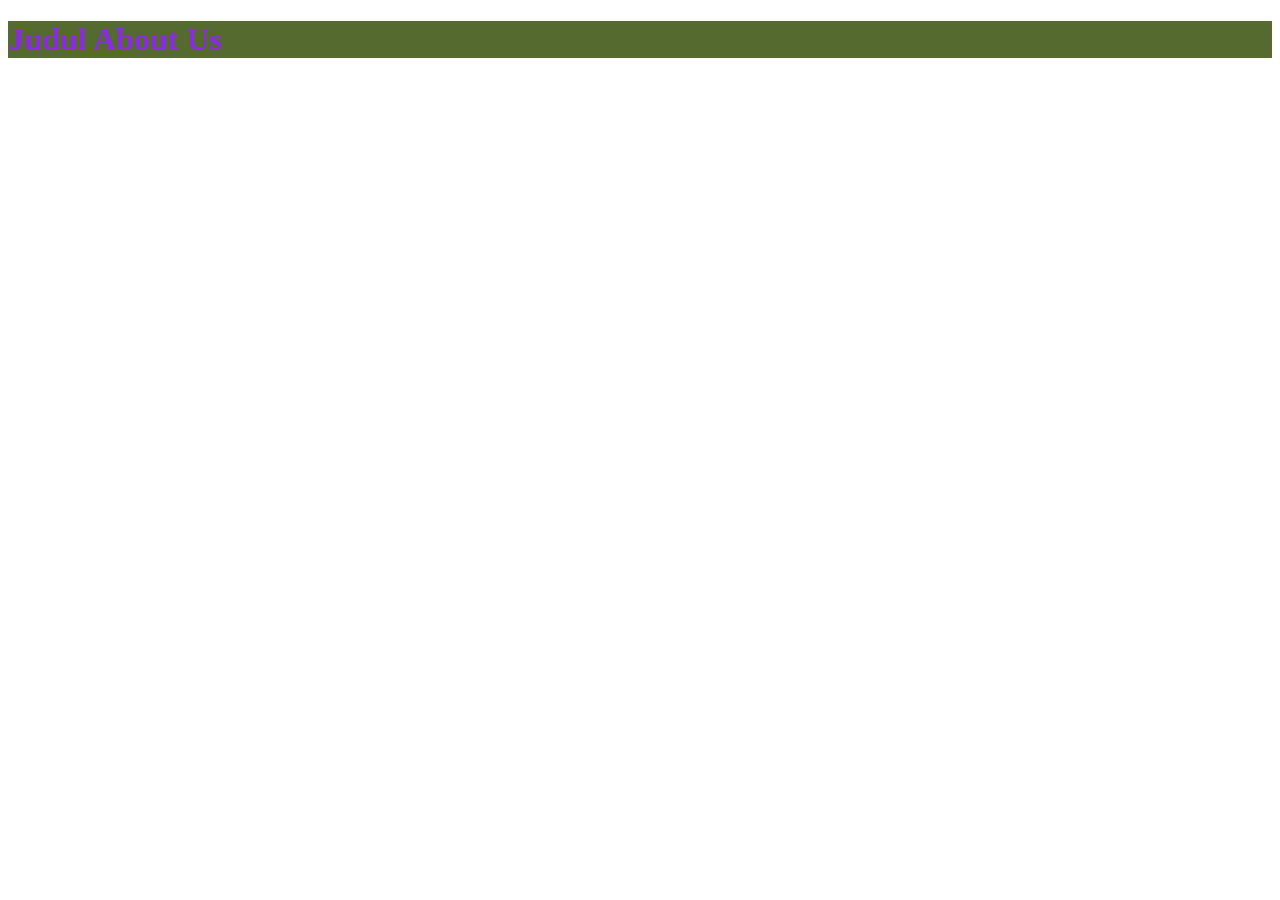
==== about.html @ 8f8a79ea "Membuat File Belajar CSS Dasar" ====
<!DOCTYPE html>
<html lang="en">
<head>
    <meta charset="UTF-8">
    <meta name="viewport" content="width=device-width, initial-scale=1.0">
    <title>Halaman About</title>
    <link rel="stylesheet" href="assets/css/app.css">
</head>
<body>
    <h1>Judul About Us</h1>
</body>
</html>
---- assets/css/app.css ----
h1{
    color: #8a2be2;
    /*font-size: small;*/
    background-color: hsl(82, 39%, 30%);
}

button {
    color: rgb(54, 147, 170);
    background-color: cyan;
}

p{
    color: lch(61.93% 50.18 280.73);
    background-color: coral;
}
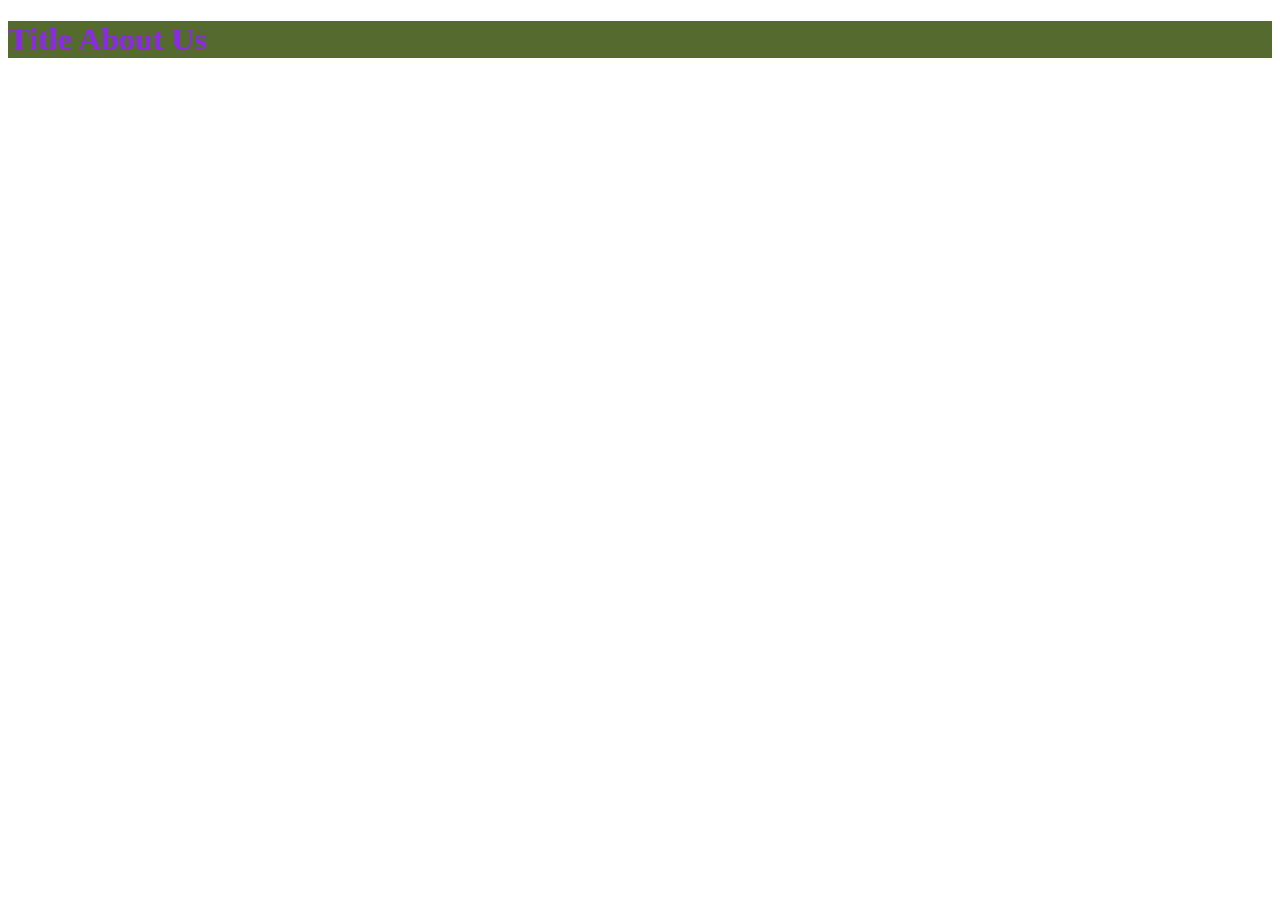
==== commit 19423b91: "Creating a Basic CSS Learning File" ====
--- a/about.html
+++ b/about.html
@@ -3,10 +3,10 @@
 <head>
     <meta charset="UTF-8">
     <meta name="viewport" content="width=device-width, initial-scale=1.0">
-    <title>Halaman About</title>
+    <title>About Page</title>
     <link rel="stylesheet" href="assets/css/app.css">
 </head>
 <body>
-    <h1>Judul About Us</h1>
+    <h1>Title About Us</h1>
 </body>
 </html>
